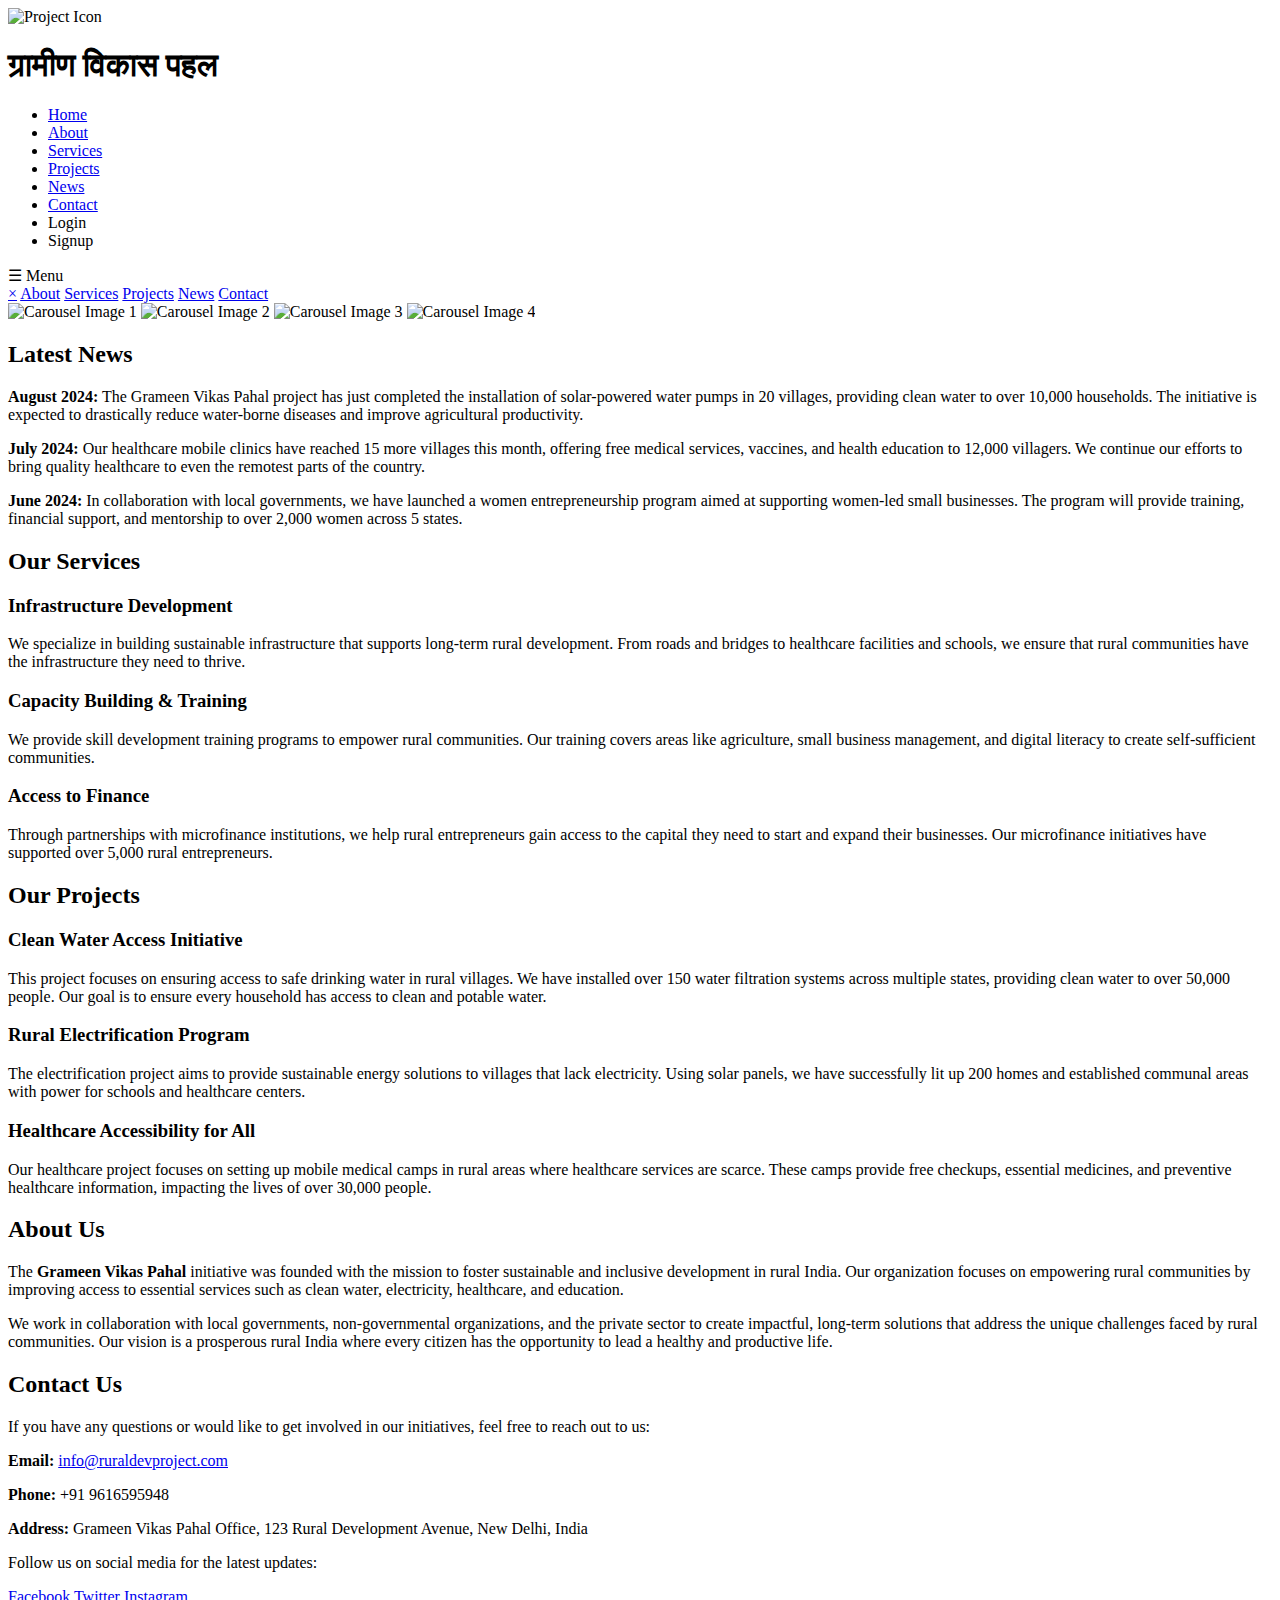
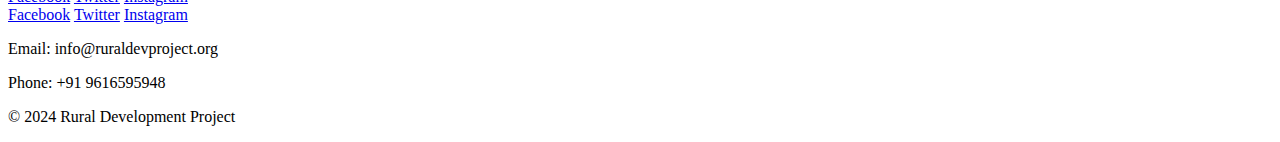
==== src/main/resources/templates/index.html @ 84a7bf5f "first commit" ====
<!DOCTYPE html>
<html lang="en" xmlns:th="http://www.thymeleaf.org">
<head>
    <meta charset="UTF-8">
    <meta name="viewport" content="width=device-width, initial-scale=1.0">
    <title>Rural Development Project</title>
    <!-- Bootstrap 5 CSS -->
    <link href="https://cdn.jsdelivr.net/npm/bootstrap@5.0.2/dist/css/bootstrap.min.css"
          rel="stylesheet"
          integrity="sha384-EVSTQN3/azprG1Anm3QDgpJLIm9Nao0Yz1ztcQTwFspd3yD65VohhpuuCOmLASjC"
          crossorigin="anonymous">
    <!-- Custom CSS -->
    <link rel="stylesheet" th:href="@{/css/style.css}">
</head>
<body>
    <!-- Header -->
    <header class="header">
        <div class="logo">
            <img src="images/project-icon.png" alt="Project Icon" height="50" width="50">
            <h1>ग्रामीण विकास पहल</h1>
        </div>
        <nav class="navbar">
            <ul>
                <li><a href="#">Home</a></li>
                <li><a href="#about">About</a></li>
                <li><a href="#services">Services</a></li>
                <li><a href="#projects">Projects</a></li>
                <li><a href="#news">News</a></li>
                <li><a href="#contact">Contact</a></li>
                <li><a data-th-href="@{/customlogin}">Login</a></li>
                <li><a data-th-href="@{/signup}">Signup</a></li>
            </ul>
        </nav>
        <span class="openbtn" onclick="openNav()">&#9776; Menu</span>
    </header>

    <!-- Sidebar --> 
   <aside id="sidebar" class="sidebar">
        <a href="javascript:void(0)" class="closebtn" onclick="closeNav()">&times;</a>
        <a href="#about">About</a>
        <a href="#services">Services</a>
        <a href="#projects">Projects</a>
        <a href="#news">News</a>
        <a href="#contact">Contact</a>
    </aside>

    <!-- Main Content -->
    <main class="main-content">
        <!-- Hero Section -->
        <section class="hero">
            <div class="carousel">
                <img src="images/carousel-image1.png" alt="Carousel Image 1">
                <img src="images/carousel-image2.png" alt="Carousel Image 2">
                <img src="images/carousel-image3.png" alt="Carousel Image 3">
                <img src="images/carousel-image4.png" alt="Carousel Image 4">                
            </div>
        </section>

        <!-- News Section -->
        <section id="news" class="news">
            <h2>Latest News</h2>
            <p>
                <strong>August 2024:</strong> The Grameen Vikas Pahal project has just completed the installation of solar-powered water pumps in 20 villages, providing clean water to over 10,000 households. The initiative is expected to drastically reduce water-borne diseases and improve agricultural productivity.
            </p>
            <p>
                <strong>July 2024:</strong> Our healthcare mobile clinics have reached 15 more villages this month, offering free medical services, vaccines, and health education to 12,000 villagers. We continue our efforts to bring quality healthcare to even the remotest parts of the country.
            </p>
            <p>
                <strong>June 2024:</strong> In collaboration with local governments, we have launched a women entrepreneurship program aimed at supporting women-led small businesses. The program will provide training, financial support, and mentorship to over 2,000 women across 5 states.
            </p>
        </section>

        
        <!-- Services Section -->
        <section id="services" class="services">
            <h2>Our Services</h2>
            <div class="service-items">
                <div class="service-item">
                    <h3>Infrastructure Development</h3>
                    <p>
                        We specialize in building sustainable infrastructure that supports long-term rural development. From roads and bridges to healthcare facilities and schools, we ensure that rural communities have the infrastructure they need to thrive.
                    </p>
                </div>
                <div class="service-item">
                    <h3>Capacity Building & Training</h3>
                    <p>
                        We provide skill development training programs to empower rural communities. Our training covers areas like agriculture, small business management, and digital literacy to create self-sufficient communities.
                    </p>
                </div>
                <div class="service-item">
                    <h3>Access to Finance</h3>
                    <p>
                        Through partnerships with microfinance institutions, we help rural entrepreneurs gain access to the capital they need to start and expand their businesses. Our microfinance initiatives have supported over 5,000 rural entrepreneurs.
                    </p>
                </div>
            </div>
        </section>

        <!-- Projects Section -->
        <section id="projects" class="projects">
            <h2>Our Projects</h2>
            <div class="project-items">
                <div class="project-item">
                    <h3>Clean Water Access Initiative</h3>
                    <p>
                        This project focuses on ensuring access to safe drinking water in rural villages. We have installed over 150 water filtration systems across multiple states, providing clean water to over 50,000 people. Our goal is to ensure every household has access to clean and potable water.
                    </p>
                </div>
                <div class="project-item">
                    <h3>Rural Electrification Program</h3>
                    <p>
                        The electrification project aims to provide sustainable energy solutions to villages that lack electricity. Using solar panels, we have successfully lit up 200 homes and established communal areas with power for schools and healthcare centers.
                    </p>
                </div>
                <div class="project-item">
                    <h3>Healthcare Accessibility for All</h3>
                    <p>
                        Our healthcare project focuses on setting up mobile medical camps in rural areas where healthcare services are scarce. These camps provide free checkups, essential medicines, and preventive healthcare information, impacting the lives of over 30,000 people.
                    </p>
                </div>
            </div>
        </section>

       <!-- About Section -->
       <section id="about" class="about">
        <h2>About Us</h2>
        <p>
            The <strong>Grameen Vikas Pahal</strong> initiative was founded with the mission to foster sustainable and inclusive development in rural India. Our organization focuses on empowering rural communities by improving access to essential services such as clean water, electricity, healthcare, and education.
        </p>
        <p>
            We work in collaboration with local governments, non-governmental organizations, and the private sector to create impactful, long-term solutions that address the unique challenges faced by rural communities. Our vision is a prosperous rural India where every citizen has the opportunity to lead a healthy and productive life.
        </p>
    </section>

        <!-- Contact Section -->
        <section id="contact" class="contact">
            <h2>Contact Us</h2>
            <p>If you have any questions or would like to get involved in our initiatives, feel free to reach out to us:</p>
            <p><strong>Email:</strong> <a href="mailto:info@ruraldevproject.com">info@ruraldevproject.com</a></p>
            <p><strong>Phone:</strong> +91 9616595948</p>
            <p><strong>Address:</strong> Grameen Vikas Pahal Office, 123 Rural Development Avenue, New Delhi, India</p>
            <p>Follow us on social media for the latest updates:</p>
            <div class="social-media">
                <a href="#">Facebook</a>
                <a href="#">Twitter</a>
                <a href="#">Instagram</a>
            </div>
        </section>
        
        <!-- Footer -->
        <footer class="footer">
        <div class="social-media">
            <a href="#">Facebook</a>
            <a href="#">Twitter</a>
            <a href="#">Instagram</a>
        </div>
        <div class="contact-info">
            <p>Email: info@ruraldevproject.org</p>
            <p>Phone: +91 9616595948</p>
        </div>
        <p>&copy; 2024 Rural Development Project</p>
        </footer>

    <!-- Bootstrap 5 JS Bundle (including Popper) -->
    <script src="https://cdn.jsdelivr.net/npm/bootstrap@5.0.2/dist/js/bootstrap.bundle.min.js"
    integrity="sha384-MrcW6ZMFZ1sAJ4R1fHSs8FZxp3pNHl3wl1FOHl5V1Fu5FHM3jsd5SpcLl5O3ENBO"
    crossorigin="anonymous"></script>
    <!-- Custom JS -->
    <script src="js/script.js"></script>
</body>
</html>
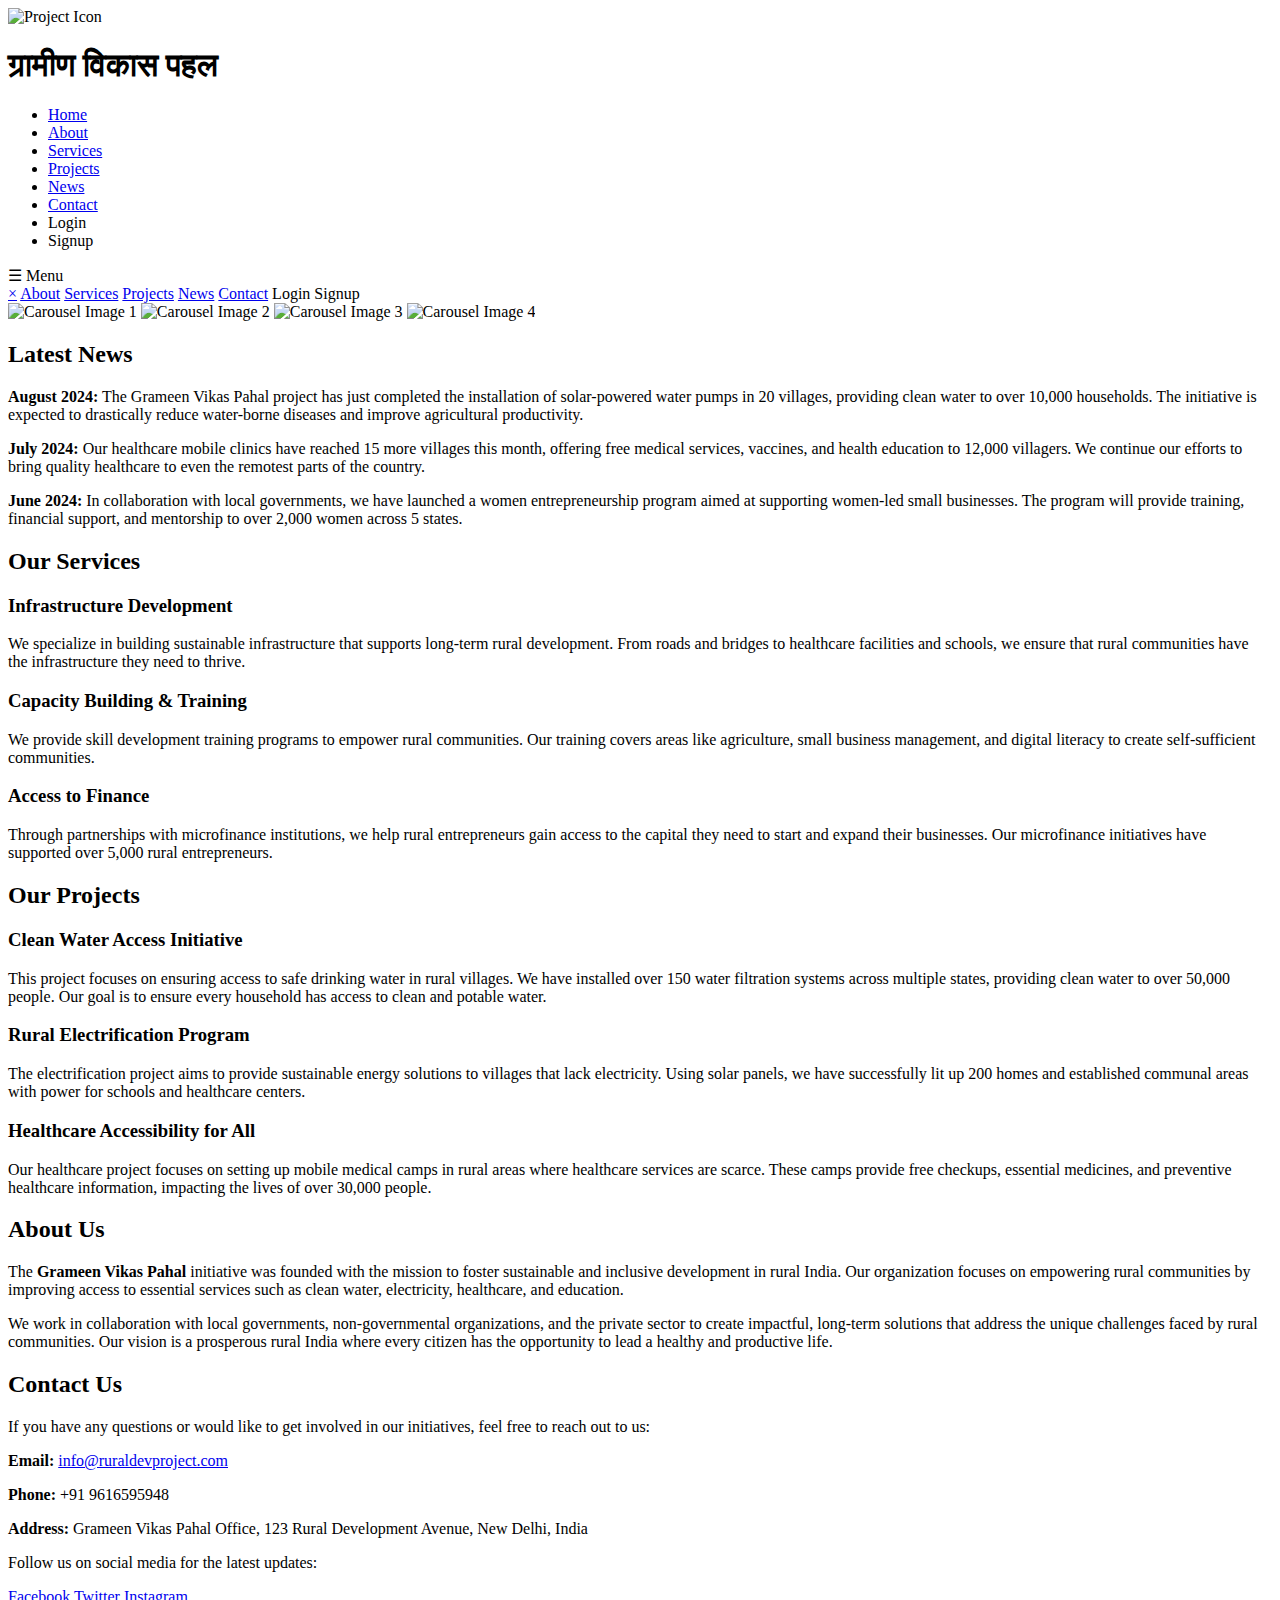
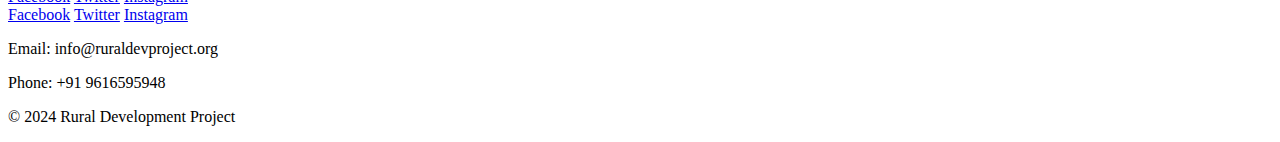
==== commit f5aa8b0e: "add signup" ====
--- a/src/main/resources/templates/index.html
+++ b/src/main/resources/templates/index.html
@@ -42,6 +42,8 @@
         <a href="#projects">Projects</a>
         <a href="#news">News</a>
         <a href="#contact">Contact</a>
+        <a data-th-href="@{/customlogin}">Login</a>
+        <a data-th-href="@{/signup}">Signup</a>
     </aside>
 
     <!-- Main Content -->
